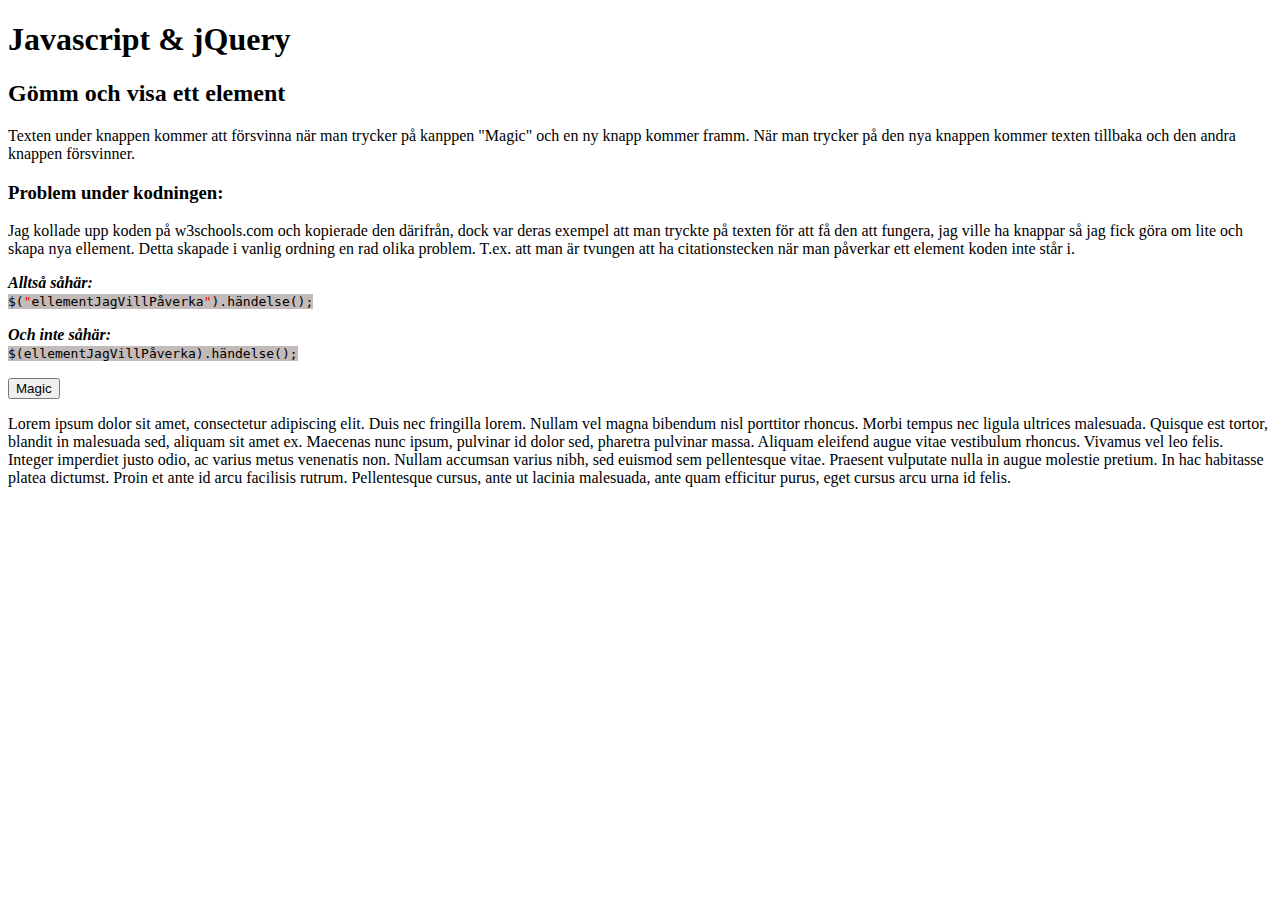
==== index.html @ 29d56964 "Hider" ====
<!doctype html>
<html>
<head>
	<meta charset="UTF-8"> 
	<title>Testsida för jQuery</title>
	<script src="jQuery/jquery-1.12.3.js"></script>
	<link rel="stylesheet" href="css/style.css">
	<script>
		$(document).ready(function(){
			$("#magic").click(function(){		//Gömmer texten "hide me" och visar en ny knapp "newMagic" (more) 
				$(".hideMe").hide();
				$("#newMagic").show();
			});
			
			$("#newMagic").click(function(){	//Visar texten igen och gömmer knapp nr 2
				$(".hideMe").show();
				$("#newMagic").hide();
			});
		});
	</script>
</head>

<body>
	<div class="wrapper">
		<h1 class="title">Javascript & jQuery</h1>
		<div class="content">
			<div class="commentHider">
				<h2>Gömm och visa ett element</h2>
				<p>
					Texten under knappen kommer att försvinna när man trycker på kanppen "Magic" och en ny knapp kommer framm. När man trycker på den nya knappen kommer texten tillbaka och den andra knappen försvinner.
				</p>
				<h3>Problem under kodningen:</h3>
				<p>
					Jag kollade upp koden på w3schools.com och kopierade den därifrån, dock var deras exempel att man tryckte på texten för att få den att fungera, jag ville ha knappar så jag fick göra om lite och skapa nya ellement. Detta skapade i vanlig ordning en rad olika problem. T.ex. att man är tvungen att ha citationstecken när man påverkar ett element koden inte står i.
				</p>
				<div class="code">
					<p>
					<em><strong>Alltså såhär:</em></strong><br>
					<code>
						$(<span class="dubbelfnuttar">"</span>ellementJagVillPåverka<span class="dubbelfnuttar">"</span>).händelse();
					</code>
					</p>
					<p>
					<em><strong>Och inte såhär:</em></strong><br>
					<code>
						$(ellementJagVillPåverka).händelse();	
					</code>
					</p>
				</div>
				</div>
				<div class="hider">
					<button id="magic">Magic</button>
					<button id="newMagic">More</button>
					<p class="hideMe">
						Lorem ipsum dolor sit amet, consectetur adipiscing elit. Duis nec fringilla lorem. Nullam vel magna bibendum nisl porttitor rhoncus. Morbi tempus nec ligula ultrices malesuada. Quisque est tortor, blandit in malesuada sed, aliquam sit amet ex. Maecenas nunc ipsum, pulvinar id dolor sed, pharetra pulvinar massa. Aliquam eleifend augue vitae vestibulum rhoncus. Vivamus vel leo felis. Integer imperdiet justo odio, ac varius metus venenatis non. Nullam accumsan varius nibh, sed euismod sem pellentesque vitae. Praesent vulputate nulla in augue molestie pretium. In hac habitasse platea dictumst. Proin et ante id arcu facilisis rutrum. Pellentesque cursus, ante ut lacinia malesuada, ante quam efficitur purus, eget cursus arcu urna id felis.
					</p>
				</div>
		</div>
	</div>
</body>
</html>
---- css/style.css ----
.wrapper{
	margin: 0, auto;
}
button{
	display: inline;
}
#newMagic{
	display: none;
}
.dubbelfnuttar{
	color: red;
}
code{
	background-color: #C3BBB9;
}
.code{
	display: block;
}
.comment{
	max-width: 500px;
	border-right: 1px solid black;
	padding-right: 10px;
}
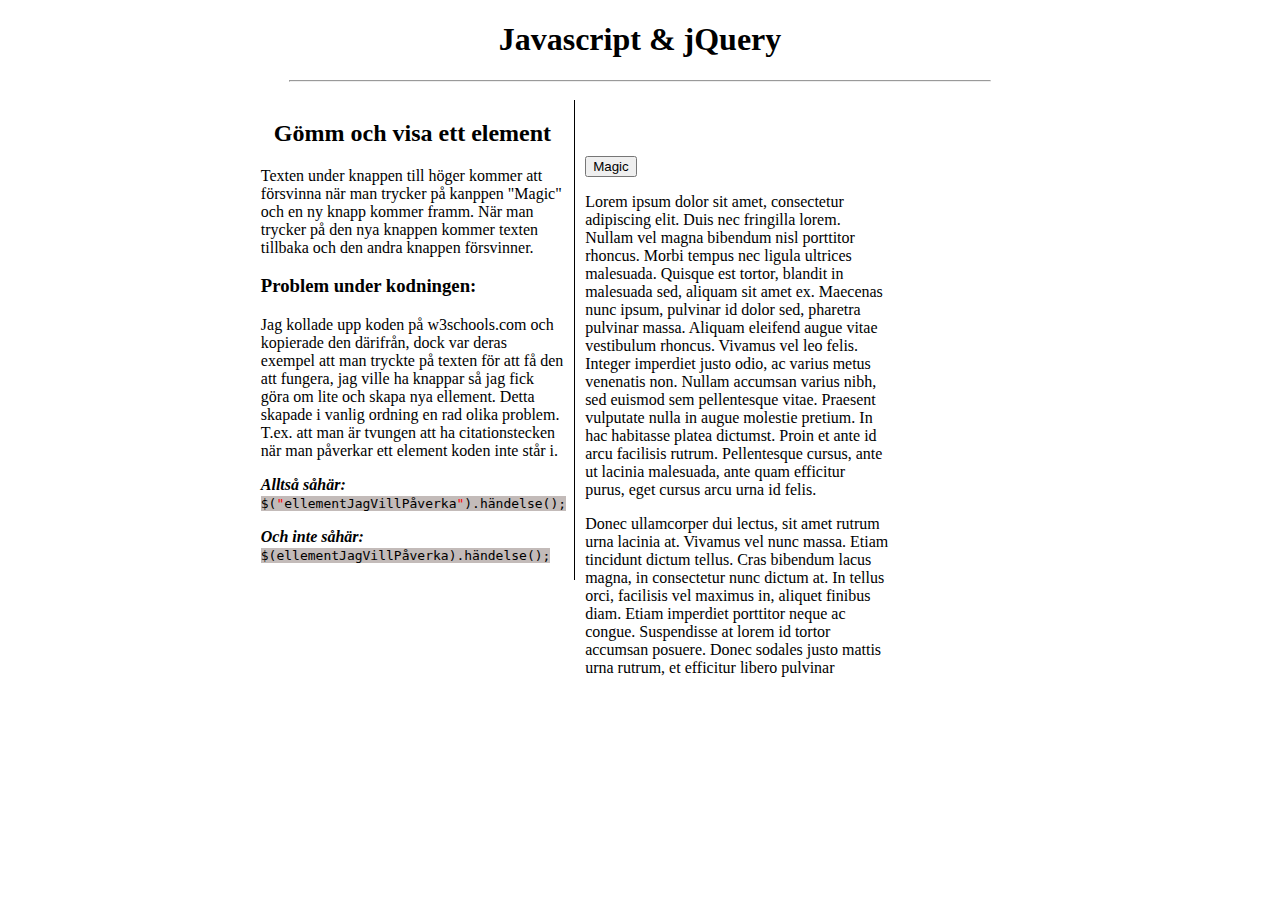
==== commit 5fe19ce9: "Fixade till paralela paragrafer samt en ny <p>" ====
--- a/index.html
+++ b/index.html
@@ -7,7 +7,7 @@
 	<link rel="stylesheet" href="css/style.css">
 	<script>
 		$(document).ready(function(){
-			$("#magic").click(function(){		//Gömmer texten "hide me" och visar en ny knapp "newMagic" (more) 
+			$("#magic").click(function(){		//Gömmer texten.hideMe och visar en ny knapp "newMagic" (Undo) 
 				$(".hideMe").hide();
 				$("#newMagic").show();
 			});
@@ -23,11 +23,12 @@
 <body>
 	<div class="wrapper">
 		<h1 class="title">Javascript & jQuery</h1>
+		<hr>
 		<div class="content">
-			<div class="commentHider">
+			<div class="comment">
 				<h2>Gömm och visa ett element</h2>
 				<p>
-					Texten under knappen kommer att försvinna när man trycker på kanppen "Magic" och en ny knapp kommer framm. När man trycker på den nya knappen kommer texten tillbaka och den andra knappen försvinner.
+					Texten under knappen till höger kommer att försvinna när man trycker på kanppen "Magic" och en ny knapp kommer framm. När man trycker på den nya knappen kommer texten tillbaka och den andra knappen försvinner.
 				</p>
 				<h3>Problem under kodningen:</h3>
 				<p>
@@ -50,9 +51,12 @@
 				</div>
 				<div class="hider">
 					<button id="magic">Magic</button>
-					<button id="newMagic">More</button>
+					<button id="newMagic">Undo</button>
 					<p class="hideMe">
 						Lorem ipsum dolor sit amet, consectetur adipiscing elit. Duis nec fringilla lorem. Nullam vel magna bibendum nisl porttitor rhoncus. Morbi tempus nec ligula ultrices malesuada. Quisque est tortor, blandit in malesuada sed, aliquam sit amet ex. Maecenas nunc ipsum, pulvinar id dolor sed, pharetra pulvinar massa. Aliquam eleifend augue vitae vestibulum rhoncus. Vivamus vel leo felis. Integer imperdiet justo odio, ac varius metus venenatis non. Nullam accumsan varius nibh, sed euismod sem pellentesque vitae. Praesent vulputate nulla in augue molestie pretium. In hac habitasse platea dictumst. Proin et ante id arcu facilisis rutrum. Pellentesque cursus, ante ut lacinia malesuada, ante quam efficitur purus, eget cursus arcu urna id felis.
+					</p>
+					<p class="hideme">
+						Donec ullamcorper dui lectus, sit amet rutrum urna lacinia at. Vivamus vel nunc massa. Etiam tincidunt dictum tellus. Cras bibendum lacus magna, in consectetur nunc dictum at. In tellus orci, facilisis vel maximus in, aliquet finibus diam. Etiam imperdiet porttitor neque ac congue. Suspendisse at lorem id tortor accumsan posuere. Donec sodales justo mattis urna rutrum, et efficitur libero pulvinar
 					</p>
 				</div>
 		</div>
--- a/css/style.css
+++ b/css/style.css
@@ -1,23 +1,45 @@
-.wrapper{
-	margin: 0, auto;
+/***************
+BASIC STYLING
+***************/
+.content{
+  margin: auto;
+  max-width: 60%;
+  padding: 10px;
 }
+h1, h2{
+	text-align: center;
+}
+hr{
+	max-width: 700px;
+}
+/***************
+HIDER
+***************/
 button{
 	display: inline;
 }
 #newMagic{
 	display: none;
 }
+
+.hider{
+	max-width: 40%;
+	padding-left: 10px;
+	float: left;
+	margin-top: 3.5em;
+}
+/****************
+COMMENTS
+****************/
+.comment{
+	max-width: 40%;
+	border-right: 1px solid black;
+	padding-right: 10px;
+	float: left;
+}
 .dubbelfnuttar{
 	color: red;
 }
 code{
 	background-color: #C3BBB9;
-}
-.code{
-	display: block;
-}
-.comment{
-	max-width: 500px;
-	border-right: 1px solid black;
-	padding-right: 10px;
 }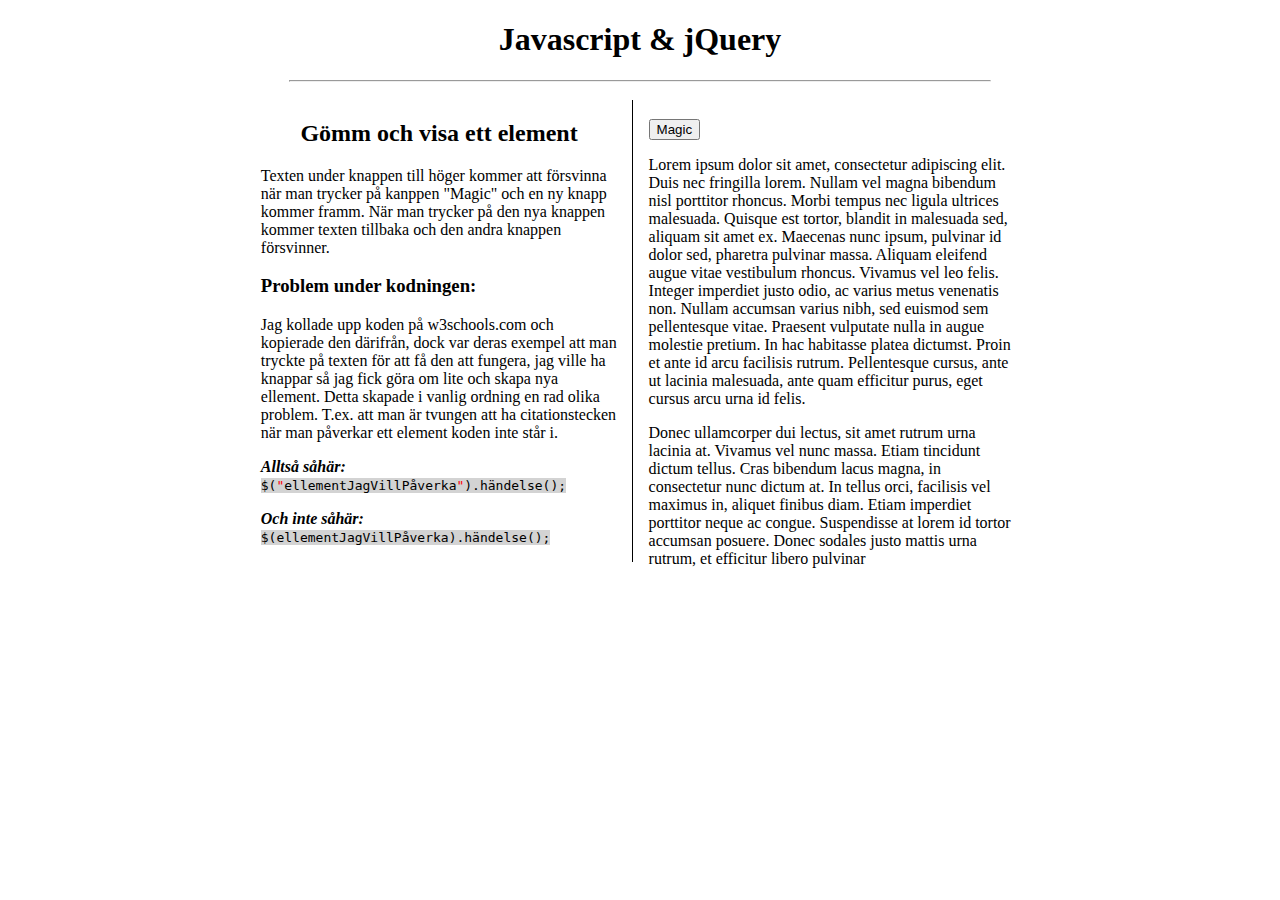
==== commit a874e7b5: "Lade hider i en separat div" ====
--- a/index.html
+++ b/index.html
@@ -7,15 +7,20 @@
 	<link rel="stylesheet" href="css/style.css">
 	<script>
 		$(document).ready(function(){
-			$("#magic").click(function(){		//Gömmer texten.hideMe och visar en ny knapp "newMagic" (Undo) 
-				$(".hideMe").hide();
+			$("button").click(function() {
+			$(".hideMe").fadeToggle();
+			});
+			/*$("#magic").click(function(){		//Gömmer texten.hideMe och visar en ny knapp "newMagic" (Undo) 
+				/*$(".hideMe").hide();
 				$("#newMagic").show();
 			});
 			
 			$("#newMagic").click(function(){	//Visar texten igen och gömmer knapp nr 2
 				$(".hideMe").show();
 				$("#newMagic").hide();
-			});
+			});*/
+			
+
 		});
 	</script>
 </head>
@@ -25,41 +30,43 @@
 		<h1 class="title">Javascript & jQuery</h1>
 		<hr>
 		<div class="content">
-			<div class="comment">
-				<h2>Gömm och visa ett element</h2>
-				<p>
-					Texten under knappen till höger kommer att försvinna när man trycker på kanppen "Magic" och en ny knapp kommer framm. När man trycker på den nya knappen kommer texten tillbaka och den andra knappen försvinner.
-				</p>
-				<h3>Problem under kodningen:</h3>
-				<p>
-					Jag kollade upp koden på w3schools.com och kopierade den därifrån, dock var deras exempel att man tryckte på texten för att få den att fungera, jag ville ha knappar så jag fick göra om lite och skapa nya ellement. Detta skapade i vanlig ordning en rad olika problem. T.ex. att man är tvungen att ha citationstecken när man påverkar ett element koden inte står i.
-				</p>
-				<div class="code">
+			<div class="sakEtt">
+				<div class="comment">
+					<h2>Gömm och visa ett element</h2>
 					<p>
-					<em><strong>Alltså såhär:</em></strong><br>
-					<code>
-						$(<span class="dubbelfnuttar">"</span>ellementJagVillPåverka<span class="dubbelfnuttar">"</span>).händelse();
-					</code>
+						Texten under knappen till höger kommer att försvinna när man trycker på kanppen "Magic" och en ny knapp kommer framm. När man trycker på den nya knappen kommer texten tillbaka och den andra knappen försvinner.
 					</p>
+					<h3>Problem under kodningen:</h3>
 					<p>
-					<em><strong>Och inte såhär:</em></strong><br>
-					<code>
-						$(ellementJagVillPåverka).händelse();	
-					</code>
+						Jag kollade upp koden på w3schools.com och kopierade den därifrån, dock var deras exempel att man tryckte på texten för att få den att fungera, jag ville ha knappar så jag fick göra om lite och skapa nya ellement. Detta skapade i vanlig ordning en rad olika problem. T.ex. att man är tvungen att ha citationstecken när man påverkar ett element koden inte står i.
 					</p>
+					<div class="code">
+						<p>
+						<em><strong>Alltså såhär:</em></strong><br>
+						<code>
+							$(<span class="dubbelfnuttar">"</span>ellementJagVillPåverka<span class="dubbelfnuttar">"</span>).händelse();
+						</code>
+						</p>
+						<p>
+						<em><strong>Och inte såhär:</em></strong><br>
+						<code>
+							$(ellementJagVillPåverka).händelse();	
+						</code>
+						</p>
+					</div>
 				</div>
-				</div>
+				
 				<div class="hider">
 					<button id="magic">Magic</button>
 					<button id="newMagic">Undo</button>
 					<p class="hideMe">
 						Lorem ipsum dolor sit amet, consectetur adipiscing elit. Duis nec fringilla lorem. Nullam vel magna bibendum nisl porttitor rhoncus. Morbi tempus nec ligula ultrices malesuada. Quisque est tortor, blandit in malesuada sed, aliquam sit amet ex. Maecenas nunc ipsum, pulvinar id dolor sed, pharetra pulvinar massa. Aliquam eleifend augue vitae vestibulum rhoncus. Vivamus vel leo felis. Integer imperdiet justo odio, ac varius metus venenatis non. Nullam accumsan varius nibh, sed euismod sem pellentesque vitae. Praesent vulputate nulla in augue molestie pretium. In hac habitasse platea dictumst. Proin et ante id arcu facilisis rutrum. Pellentesque cursus, ante ut lacinia malesuada, ante quam efficitur purus, eget cursus arcu urna id felis.
 					</p>
-					<p class="hideme">
+					<p class="hideMe">
 						Donec ullamcorper dui lectus, sit amet rutrum urna lacinia at. Vivamus vel nunc massa. Etiam tincidunt dictum tellus. Cras bibendum lacus magna, in consectetur nunc dictum at. In tellus orci, facilisis vel maximus in, aliquet finibus diam. Etiam imperdiet porttitor neque ac congue. Suspendisse at lorem id tortor accumsan posuere. Donec sodales justo mattis urna rutrum, et efficitur libero pulvinar
 					</p>
 				</div>
-		</div>
+			</div>
 	</div>
 </body>
 </html>--- a/css/style.css
+++ b/css/style.css
@@ -23,23 +23,23 @@
 }
 
 .hider{
-	max-width: 40%;
-	padding-left: 10px;
+	width: 48%;
+	padding-left: 2%;
 	float: left;
-	margin-top: 3.5em;
+	margin-top: 2.5%;
 }
 /****************
 COMMENTS
 ****************/
 .comment{
-	max-width: 40%;
+	width: 47%;
 	border-right: 1px solid black;
-	padding-right: 10px;
+	padding-right: 2%;
 	float: left;
 }
 .dubbelfnuttar{
 	color: red;
 }
 code{
-	background-color: #C3BBB9;
+	background-color: lightgray;
 }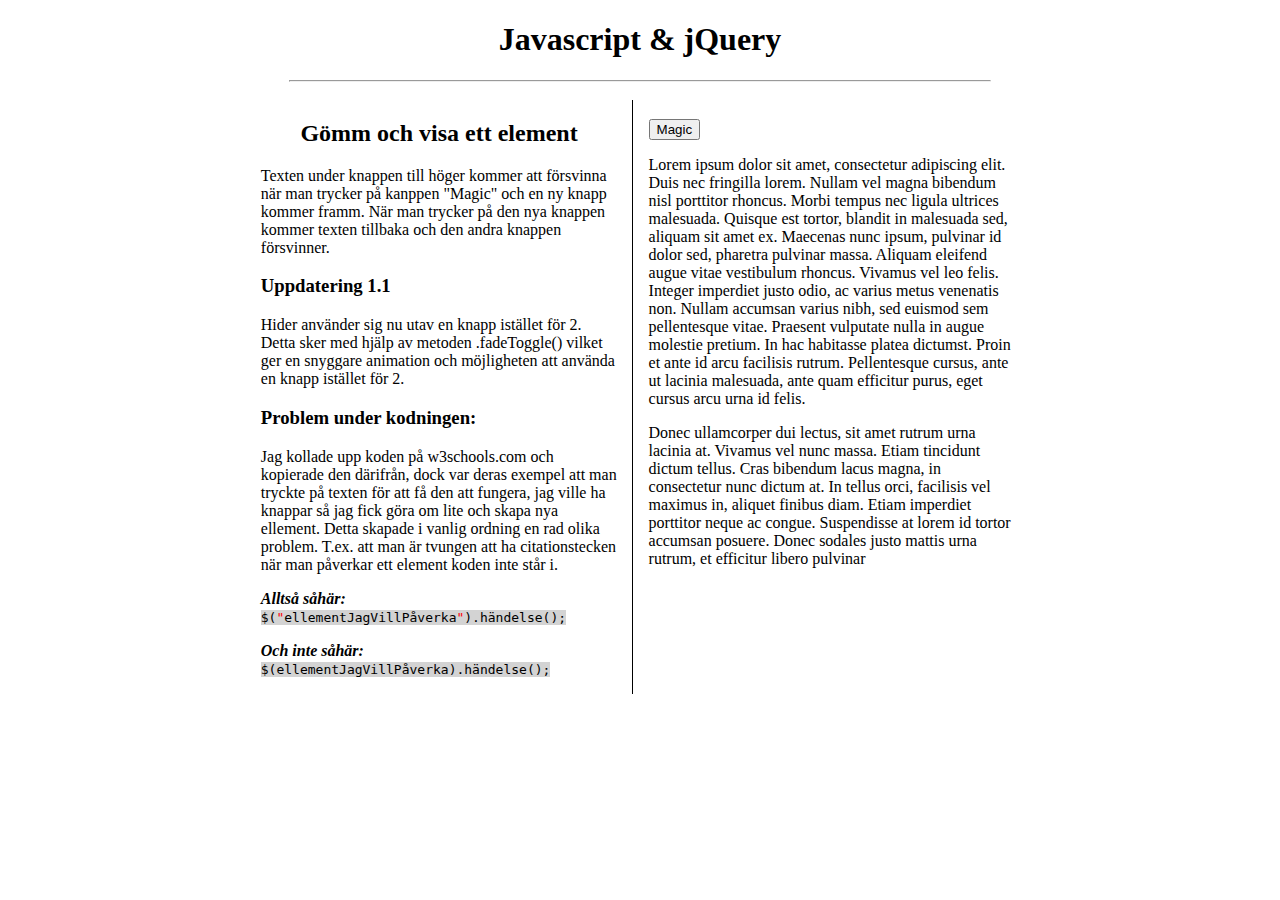
==== commit 35692e07: "Uppdaterad info i kommentar texten och HTML doc" ====
--- a/index.html
+++ b/index.html
@@ -6,10 +6,15 @@
 	<script src="jQuery/jquery-1.12.3.js"></script>
 	<link rel="stylesheet" href="css/style.css">
 	<script>
-		$(document).ready(function(){
+		$(document).ready(function(){			//Gör samma sak som OLD men snyggare och med bara en knapp.
 			$("button").click(function() {
-			$(".hideMe").fadeToggle();
+				$(".hideMe").fadeToggle();//Here's where the magic happens
 			});
+			
+			/*
+			-----OLD-----
+			*/
+			
 			/*$("#magic").click(function(){		//Gömmer texten.hideMe och visar en ny knapp "newMagic" (Undo) 
 				/*$(".hideMe").hide();
 				$("#newMagic").show();
@@ -35,6 +40,10 @@
 					<h2>Gömm och visa ett element</h2>
 					<p>
 						Texten under knappen till höger kommer att försvinna när man trycker på kanppen "Magic" och en ny knapp kommer framm. När man trycker på den nya knappen kommer texten tillbaka och den andra knappen försvinner.
+					</p>
+					<h3>Uppdatering 1.1</h3>
+					<p>
+						Hider använder sig nu utav en knapp istället för 2. Detta sker med hjälp av metoden .fadeToggle() vilket ger en snyggare animation och möjligheten att använda en knapp istället för 2.
 					</p>
 					<h3>Problem under kodningen:</h3>
 					<p>
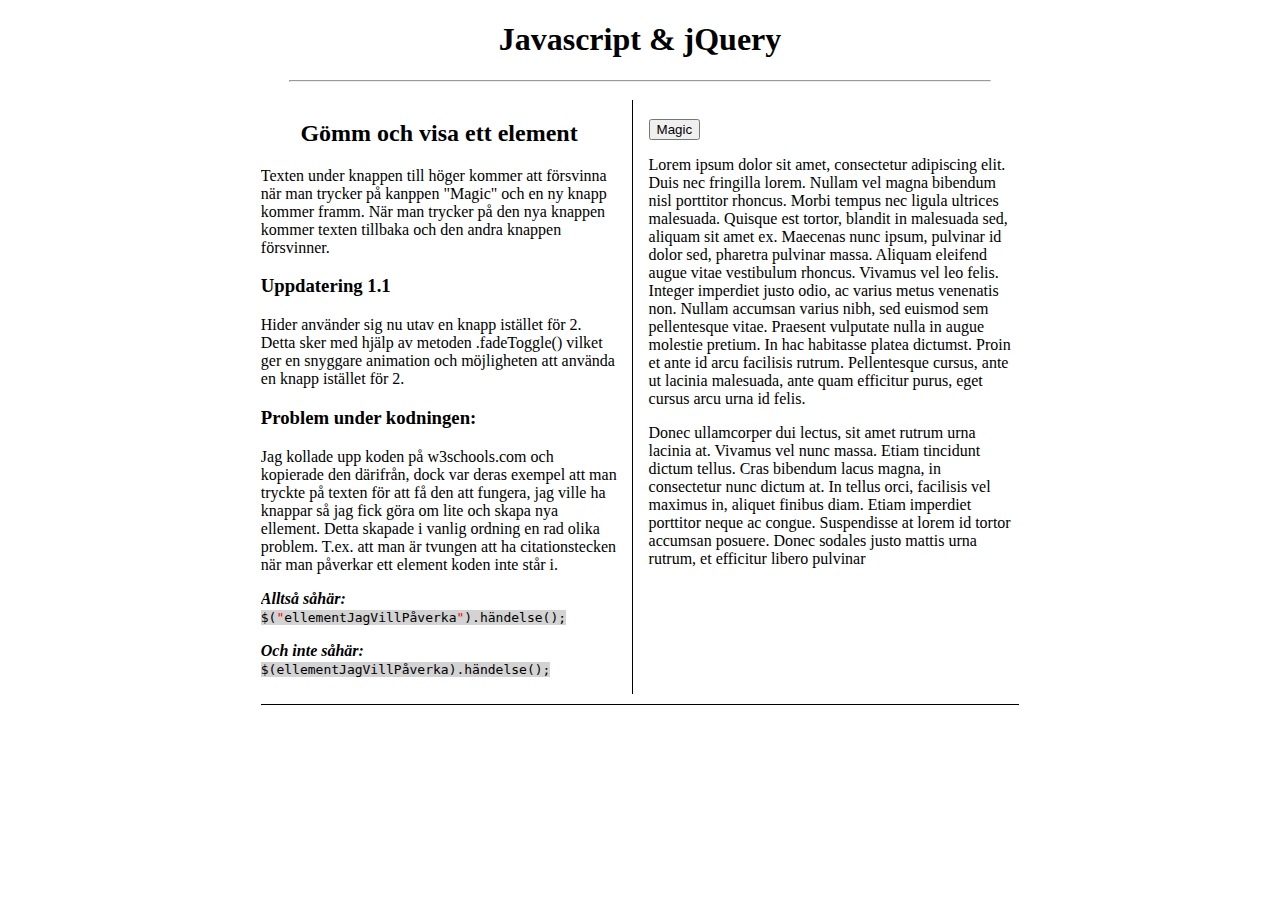
==== commit 06ecb332: "Border under hider" ====
--- a/index.html
+++ b/index.html
@@ -76,6 +76,7 @@
 					</p>
 				</div>
 			</div>
+		</div>
 	</div>
 </body>
 </html>--- a/css/style.css
+++ b/css/style.css
@@ -11,6 +11,11 @@
 }
 hr{
 	max-width: 700px;
+}
+.sakEtt{
+	overflow: auto;
+	padding-bottom: 10px;
+	border-bottom: solid black 1px;
 }
 /***************
 HIDER
@@ -28,6 +33,7 @@
 	float: left;
 	margin-top: 2.5%;
 }
+
 /****************
 COMMENTS
 ****************/
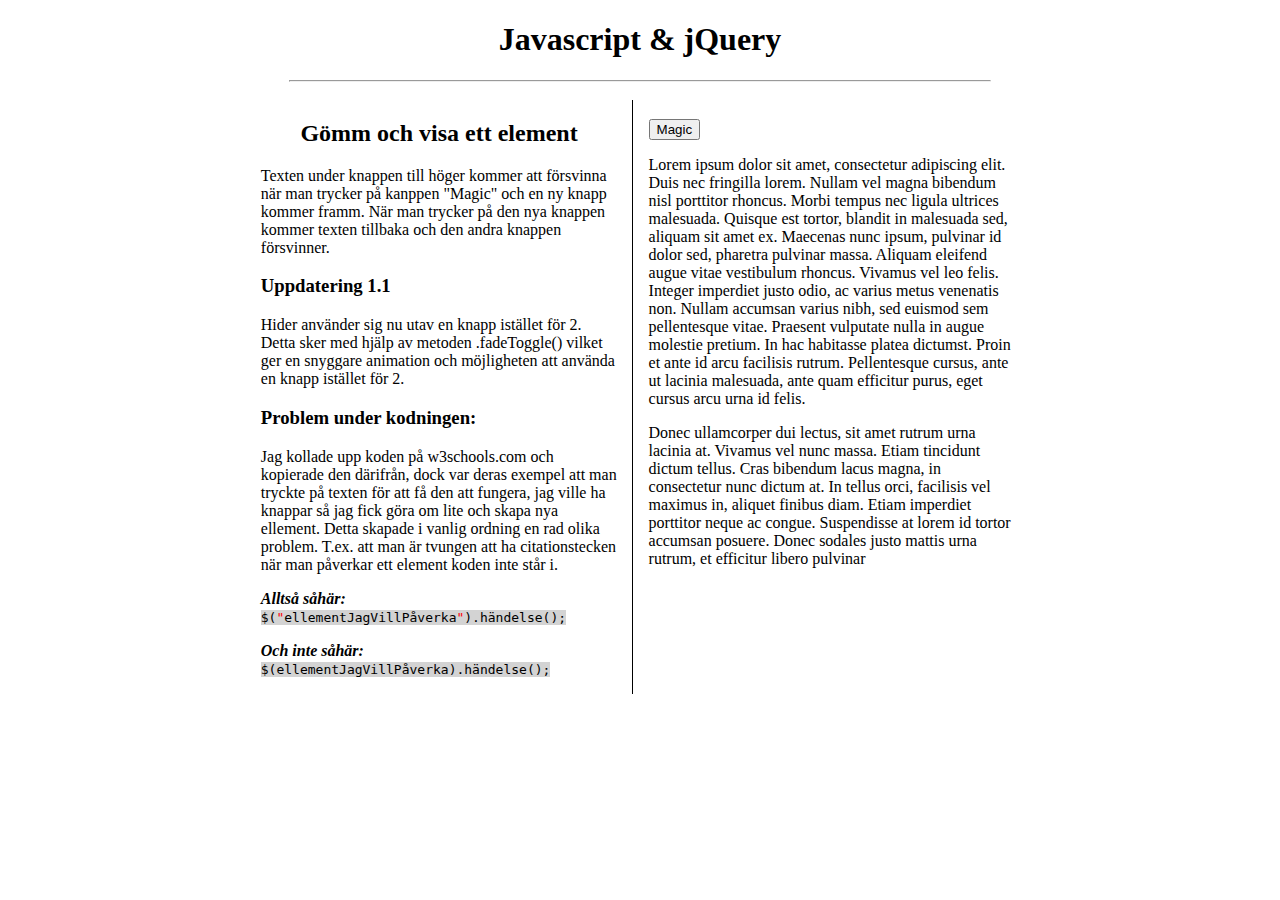
==== commit 93e39247: "Tog bort onödig div" ====
--- a/index.html
+++ b/index.html
@@ -35,7 +35,6 @@
 		<h1 class="title">Javascript & jQuery</h1>
 		<hr>
 		<div class="content">
-			<div class="sakEtt">
 				<div class="comment">
 					<h2>Gömm och visa ett element</h2>
 					<p>
@@ -75,7 +74,6 @@
 						Donec ullamcorper dui lectus, sit amet rutrum urna lacinia at. Vivamus vel nunc massa. Etiam tincidunt dictum tellus. Cras bibendum lacus magna, in consectetur nunc dictum at. In tellus orci, facilisis vel maximus in, aliquet finibus diam. Etiam imperdiet porttitor neque ac congue. Suspendisse at lorem id tortor accumsan posuere. Donec sodales justo mattis urna rutrum, et efficitur libero pulvinar
 					</p>
 				</div>
-			</div>
 		</div>
 	</div>
 </body>
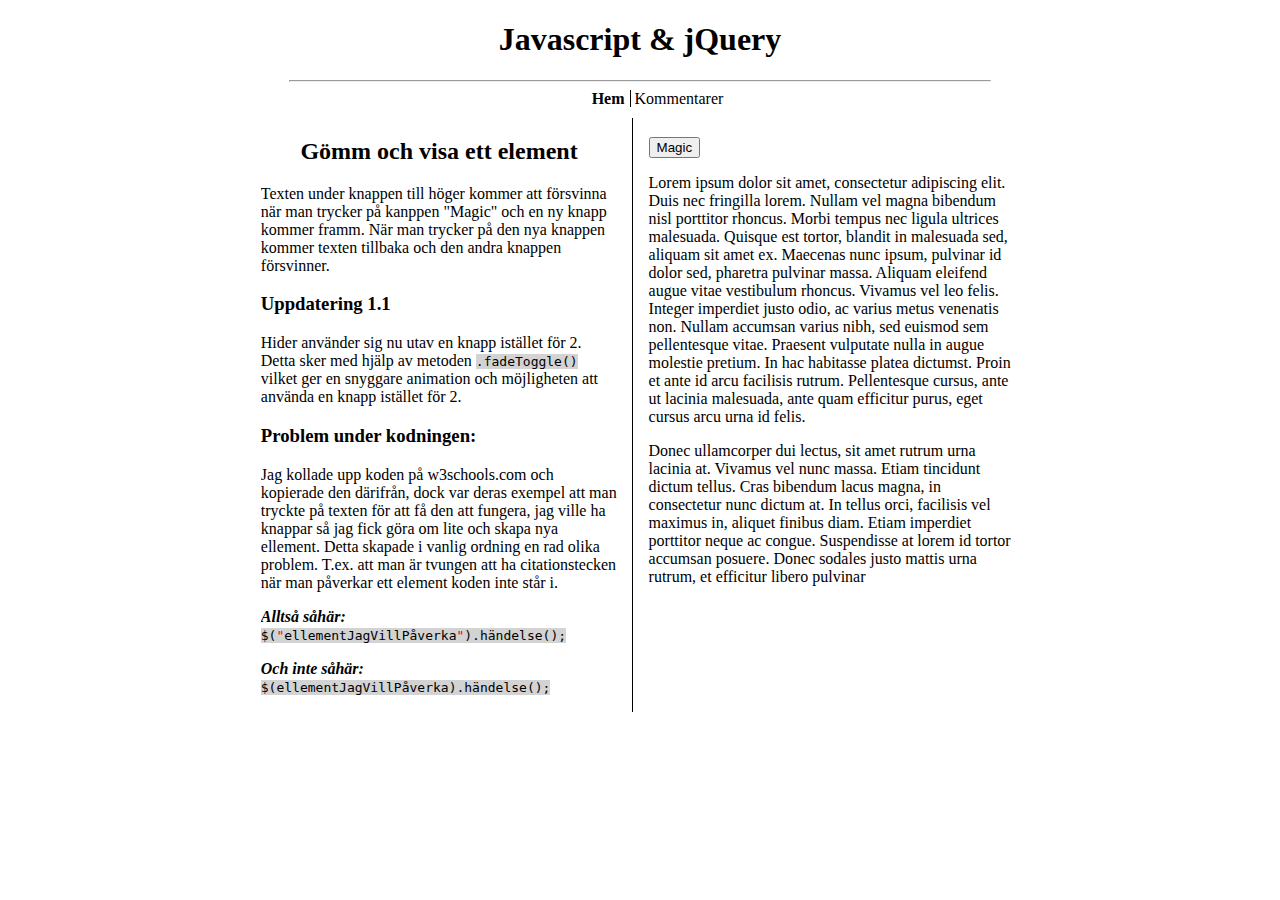
==== commit c30e6a64: "Kommentar på kursen" ====
--- a/index.html
+++ b/index.html
@@ -31,9 +31,16 @@
 </head>
 
 <body>
+
 	<div class="wrapper">
 		<h1 class="title">Javascript & jQuery</h1>
 		<hr>
+		<nav>
+			<ul>
+				<li><a href="index.html" class="active">Hem</a></li>
+				<li><a href="comments.html">Kommentarer</a></li>
+			</ul>
+		</nav>
 		<div class="content">
 				<div class="comment">
 					<h2>Gömm och visa ett element</h2>
@@ -42,7 +49,7 @@
 					</p>
 					<h3>Uppdatering 1.1</h3>
 					<p>
-						Hider använder sig nu utav en knapp istället för 2. Detta sker med hjälp av metoden .fadeToggle() vilket ger en snyggare animation och möjligheten att använda en knapp istället för 2.
+						Hider använder sig nu utav en knapp istället för 2. Detta sker med hjälp av metoden <code>.fadeToggle()</code> vilket ger en snyggare animation och möjligheten att använda en knapp istället för 2.
 					</p>
 					<h3>Problem under kodningen:</h3>
 					<p>
--- a/css/style.css
+++ b/css/style.css
@@ -1,5 +1,5 @@
 /***************
-BASIC STYLING
+  BASIC STYLING
 ***************/
 .content{
   margin: auto;
@@ -17,8 +17,36 @@
 	padding-bottom: 10px;
 	border-bottom: solid black 1px;
 }
+/*NAV*/
+ul{
+	max-width: 30%;
+	text-align: center;
+	margin: 0 auto;
+}
+li{
+	display: inline;
+	border-right: 1px solid black;
+	padding-right: 5px;
+}
+li:last-of-type{
+	border: none;
+}
+a{
+	text-decoration: none;
+	color: black;
+}
+a:hover{
+	text-decoration: underline;
+}
+a.active{
+	font-weight: bold;
+}
+a.active:hover{
+	text-decoration: none;
+	border-bottom: 1px solid black;
+}
 /***************
-HIDER
+  HIDER
 ***************/
 button{
 	display: inline;
@@ -35,17 +63,22 @@
 }
 
 /****************
-COMMENTS
+  COMMENTS ON CODE PAGE
+  (+ patch notes)
 ****************/
 .comment{
 	width: 47%;
 	border-right: 1px solid black;
 	padding-right: 2%;
 	float: left;
+	overflow-x: scroll;
 }
 .dubbelfnuttar{
 	color: red;
 }
 code{
 	background-color: lightgray;
-}+}
+/****************
+  COMMENT PAGE
+****************/
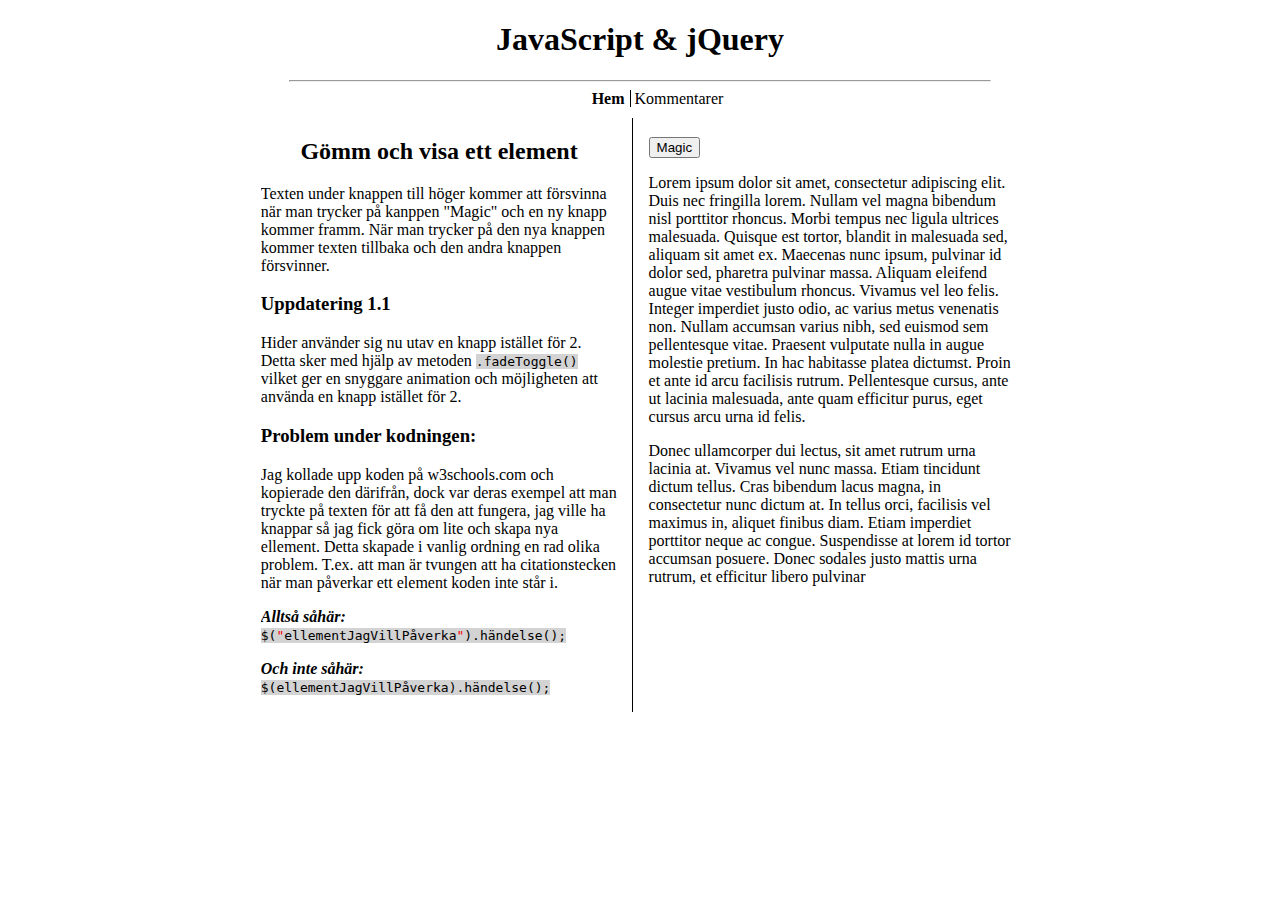
==== commit 2cc691c6: "sista kommentar" ====
--- a/index.html
+++ b/index.html
@@ -33,7 +33,7 @@
 <body>
 
 	<div class="wrapper">
-		<h1 class="title">Javascript & jQuery</h1>
+		<h1 class="title">JavaScript & jQuery</h1>
 		<hr>
 		<nav>
 			<ul>
